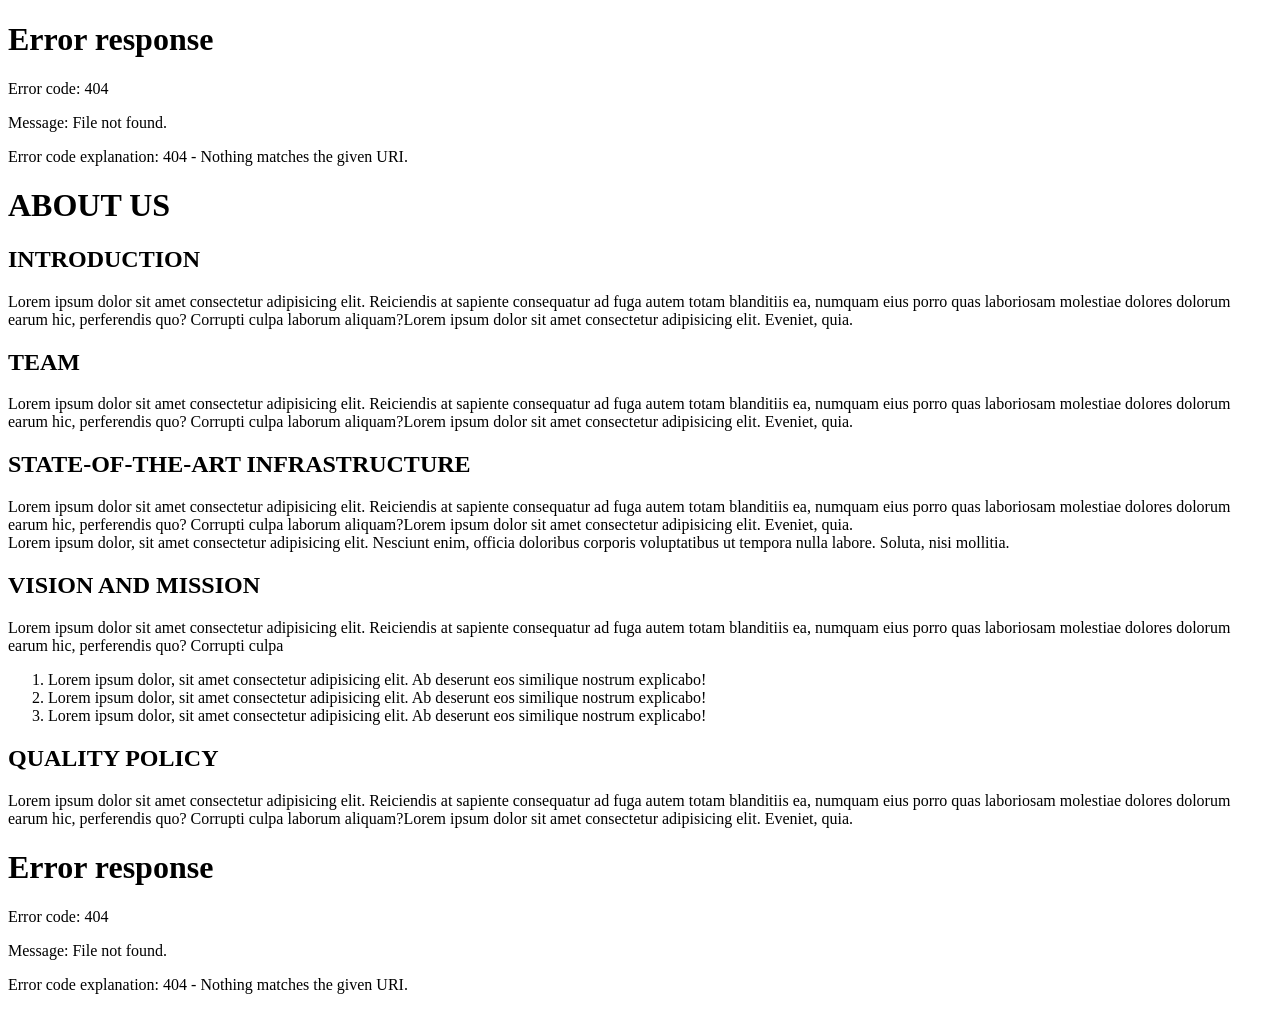
==== pages/about.html @ 2d234e9f "Merge 0f1ab03200b3bc23f11a3f2ecb083822ef0b13b2 into c780873786bf65ef2d71191b10e2ef3bf3914eea" ====
<!DOCTYPE html>
<html lang="en">

<head>
  <meta charset="UTF-8">
  <meta name="viewport" content="width=device-width, initial-scale=1.0">
  <title>Shubham Engineers</title>
  <link rel="stylesheet" href="../CSS/variables.css">
  <link rel="stylesheet" href="../CSS/about.css">
  <!-- Google Fonts -->
  <link rel="preconnect" href="https://fonts.googleapis.com">
  <link rel="preconnect" href="https://fonts.gstatic.com" crossorigin>
  <link
    href="https://fonts.googleapis.com/css2?family=Chakra+Petch:wght@300;500;700&family=Outfit:wght@300;400;700&family=Poppins:wght@100;300;400;600;700&display=swap"
    rel="stylesheet">
    <link rel="stylesheet" href="https://fonts.googleapis.com/css2?family=Material+Symbols+Outlined:opsz,wght,FILL,GRAD@24,400,0,0&icon_names=keyboard_arrow_up" />
  <!-- Favicon -->
  <link rel="apple-touch-icon" sizes="180x180" href="/public/apple-touch-icon.png">
  <link rel="icon" type="image/png" sizes="32x32" href="/public/favicon-32x32.png">
  <link rel="icon" type="image/png" sizes="16x16" href="/public/favicon-16x16.png">
  <link rel="manifest" href="/public/site.webmanifest">

</head>

<body>
  <script>
    // Fetch and insert header content
    fetch('header.html')
      .then(response => response.text())
      .then(content => {
        const header = document.createElement('div');
        header.innerHTML = content;
        document.body.prepend(header);
      });

    // Fetch and insert footer content
    fetch('footer.html')
      .then(response => response.text())
      .then(content => {
        const footer = document.createElement('div');
        footer.innerHTML = content;
        document.body.appendChild(footer);
      });
  </script>
  <h1 class="main-heading">ABOUT US</h1>
  <div class="paragraph">
    <div class="column">
      <div class="column-title">
        <h2>INTRODUCTION</h2>
      </div>
      <p>Lorem ipsum dolor sit amet consectetur adipisicing elit. Reiciendis at sapiente consequatur ad fuga autem totam
        blanditiis ea, numquam eius porro quas laboriosam molestiae dolores dolorum earum hic, perferendis quo? Corrupti
        culpa laborum aliquam?Lorem ipsum dolor sit amet consectetur adipisicing elit. Eveniet, quia.</p>
    </div>
    <div class="column">
      <div class="column-title">
        <h2>TEAM</h2>
      </div>
      <p>Lorem ipsum dolor sit amet consectetur adipisicing elit. Reiciendis at sapiente consequatur ad fuga autem totam
        blanditiis ea, numquam eius porro quas laboriosam molestiae dolores dolorum earum hic, perferendis quo? Corrupti
        culpa laborum aliquam?Lorem ipsum dolor sit amet consectetur adipisicing elit. Eveniet, quia.</p>
    </div>
    <div class="column">
      <div class="column-title">
        <h2>STATE-OF-THE-ART INFRASTRUCTURE</h2>
      </div>
      <p>Lorem ipsum dolor sit amet consectetur adipisicing elit. Reiciendis at sapiente consequatur ad fuga autem totam
        blanditiis ea, numquam eius porro quas laboriosam molestiae dolores dolorum earum hic, perferendis quo? Corrupti
        culpa laborum aliquam?Lorem ipsum dolor sit amet consectetur adipisicing elit. Eveniet, quia.
        <br>
        Lorem ipsum dolor, sit amet consectetur adipisicing elit. Nesciunt enim, officia doloribus corporis voluptatibus
        ut tempora nulla labore. Soluta, nisi mollitia.
      </p>
    </div>
    <div class="column">
      <div class="column-title">
        <h2>VISION AND MISSION</h2>
      </div>
      <p>Lorem ipsum dolor sit amet consectetur adipisicing elit. Reiciendis at sapiente consequatur ad fuga autem totam
        blanditiis ea, numquam eius porro quas laboriosam molestiae dolores dolorum earum hic, perferendis quo? Corrupti
        culpa
      <ol>
        <li>Lorem ipsum dolor, sit amet consectetur adipisicing elit. Ab deserunt eos similique nostrum explicabo!</li>
        <li>Lorem ipsum dolor, sit amet consectetur adipisicing elit. Ab deserunt eos similique nostrum explicabo!</li>
        <li>Lorem ipsum dolor, sit amet consectetur adipisicing elit. Ab deserunt eos similique nostrum explicabo!</li>
      </ol>
      </p>
    </div>
    <div class="column">
      <div class="column-title">
        <h2>QUALITY POLICY</h2>
      </div>
      <p>Lorem ipsum dolor sit amet consectetur adipisicing elit. Reiciendis at sapiente consequatur ad fuga autem totam
        blanditiis ea, numquam eius porro quas laboriosam molestiae dolores dolorum earum hic, perferendis quo? Corrupti
        culpa laborum aliquam?Lorem ipsum dolor sit amet consectetur adipisicing elit. Eveniet, quia.
      </p>
    </div>
  </div>

  <!-- Scroll to Top Button -->
  <button id="backToTopBtn" title="Go to top">
    <span class="material-symbols-outlined">keyboard_arrow_up</span>
    </button>
  <script src="script.js"></script>

  <script src="../script.js"></script>
</body>

</html>
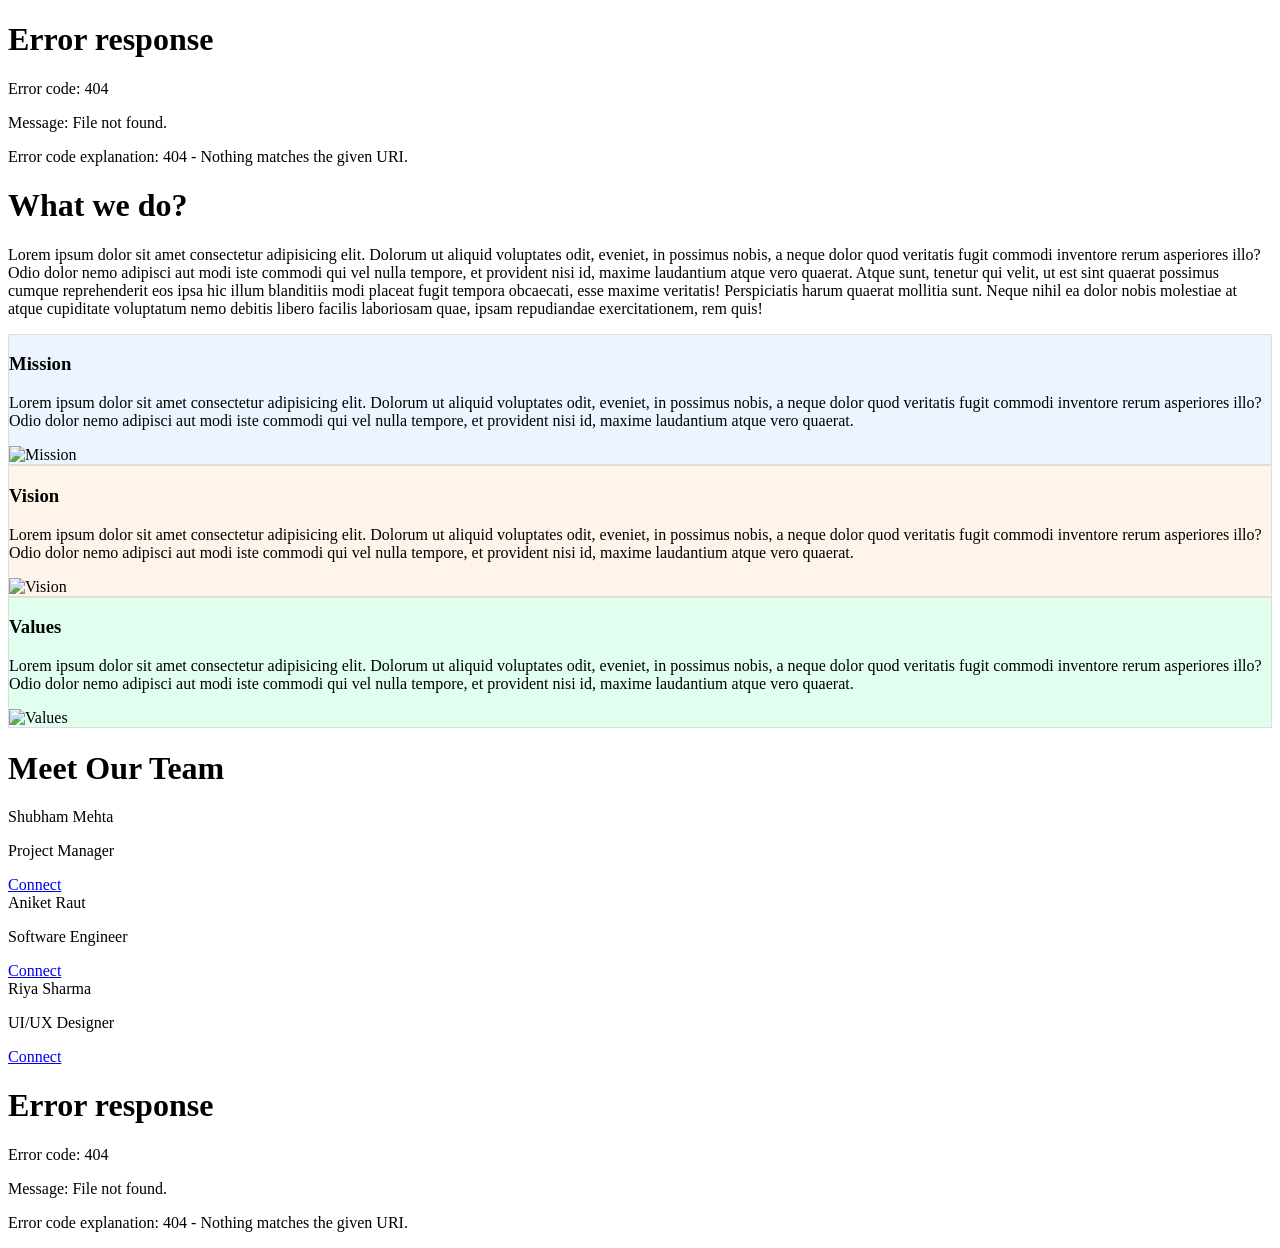
==== commit 84c05f75: "fix: improve form accessibility and clean up scripts" ====
--- a/pages/about.html
+++ b/pages/about.html
@@ -1,109 +1,171 @@
 <!DOCTYPE html>
 <html lang="en">
+  <head>
+    <meta charset="UTF-8" />
+    <meta name="viewport" content="width=device-width, initial-scale=1.0" />
+    <title>Shubham Engineers</title>
+    <link rel="stylesheet" href="../CSS/variables.css" />
+    <link rel="stylesheet" href="../CSS/about.css" />
+    <!-- Google Fonts -->
+    <link rel="preconnect" href="https://fonts.googleapis.com" />
+    <link rel="preconnect" href="https://fonts.gstatic.com" crossorigin />
+    <link
+      href="https://fonts.googleapis.com/css2?family=Chakra+Petch:wght@300;500;700&family=Outfit:wght@300;400;700&family=Poppins:wght@100;300;400;600;700&display=swap"
+      rel="stylesheet"
+    />
+    <link
+      rel="stylesheet"
+      href="https://fonts.googleapis.com/css2?family=Material+Symbols+Outlined:opsz,wght,FILL,GRAD@24,400,0,0&icon_names=keyboard_arrow_up"
+    />
+    <!-- Favicon -->
+    <link
+      rel="apple-touch-icon"
+      sizes="180x180"
+      href="/public/apple-touch-icon.png"
+    />
+    <link
+      rel="icon"
+      type="image/png"
+      sizes="32x32"
+      href="/public/favicon-32x32.png"
+    />
+    <link
+      rel="icon"
+      type="image/png"
+      sizes="16x16"
+      href="/public/favicon-16x16.png"
+    />
+    <link rel="manifest" href="/public/site.webmanifest" />
+  </head>
 
-<head>
-  <meta charset="UTF-8">
-  <meta name="viewport" content="width=device-width, initial-scale=1.0">
-  <title>Shubham Engineers</title>
-  <link rel="stylesheet" href="../CSS/variables.css">
-  <link rel="stylesheet" href="../CSS/about.css">
-  <!-- Google Fonts -->
-  <link rel="preconnect" href="https://fonts.googleapis.com">
-  <link rel="preconnect" href="https://fonts.gstatic.com" crossorigin>
-  <link
-    href="https://fonts.googleapis.com/css2?family=Chakra+Petch:wght@300;500;700&family=Outfit:wght@300;400;700&family=Poppins:wght@100;300;400;600;700&display=swap"
-    rel="stylesheet">
-    <link rel="stylesheet" href="https://fonts.googleapis.com/css2?family=Material+Symbols+Outlined:opsz,wght,FILL,GRAD@24,400,0,0&icon_names=keyboard_arrow_up" />
-  <!-- Favicon -->
-  <link rel="apple-touch-icon" sizes="180x180" href="/public/apple-touch-icon.png">
-  <link rel="icon" type="image/png" sizes="32x32" href="/public/favicon-32x32.png">
-  <link rel="icon" type="image/png" sizes="16x16" href="/public/favicon-16x16.png">
-  <link rel="manifest" href="/public/site.webmanifest">
+  <body>
+    <script>
+      // Fetch and insert header content
+      fetch("header.html")
+        .then((response) => response.text())
+        .then((content) => {
+          const header = document.createElement("div");
+          header.innerHTML = content;
+          document.body.prepend(header);
+        });
 
-</head>
+      // Fetch and insert footer content
+      fetch("footer.html")
+        .then((response) => response.text())
+        .then((content) => {
+          const footer = document.createElement("div");
+          footer.innerHTML = content;
+          document.body.appendChild(footer);
+        });
+    </script>
 
-<body>
-  <script>
-    // Fetch and insert header content
-    fetch('header.html')
-      .then(response => response.text())
-      .then(content => {
-        const header = document.createElement('div');
-        header.innerHTML = content;
-        document.body.prepend(header);
+    <div class="AboutUs">
+      <h1>What we do?</h1>
+      <p>
+        Lorem ipsum dolor sit amet consectetur adipisicing elit. Dolorum ut
+        aliquid voluptates odit, eveniet, in possimus nobis, a neque dolor quod
+        veritatis fugit commodi inventore rerum asperiores illo? Odio dolor nemo
+        adipisci aut modi iste commodi qui vel nulla tempore, et provident nisi
+        id, maxime laudantium atque vero quaerat. Atque sunt, tenetur qui velit,
+        ut est sint quaerat possimus cumque reprehenderit eos ipsa hic illum
+        blanditiis modi placeat fugit tempora obcaecati, esse maxime veritatis!
+        Perspiciatis harum quaerat mollitia sunt. Neque nihil ea dolor nobis
+        molestiae at atque cupiditate voluptatum nemo debitis libero facilis
+        laboriosam quae, ipsam repudiandae exercitationem, rem quis!
+      </p>
+      <div class="msv">
+        <!-- Mission, Vision, Values cards will be generated here -->
+      </div>
+
+      <h1>Meet Our Team</h1>
+      <div class="teamcard-container">
+        <div class="teamcard-card">
+          <div class="teamcard-image"></div>
+          <div class="teamcard-info">
+            <span>Shubham Mehta</span>
+            <p>Project Manager</p>
+          </div>
+          <a href="#" class="teamcard-button">Connect</a>
+        </div>
+
+        <div class="teamcard-card">
+          <div class="teamcard-image"></div>
+          <div class="teamcard-info">
+            <span>Aniket Raut</span>
+            <p>Software Engineer</p>
+          </div>
+          <a href="#" class="teamcard-button">Connect</a>
+        </div>
+
+        <div class="teamcard-card">
+          <div class="teamcard-image"></div>
+          <div class="teamcard-info">
+            <span>Riya Sharma</span>
+            <p>UI/UX Designer</p>
+          </div>
+          <a href="#" class="teamcard-button">Connect</a>
+        </div>
+      </div>
+    </div>
+
+    <!-- Scroll to Top Button -->
+    <button id="backToTopBtn" title="Go to top">
+      <span class="material-symbols-outlined">keyboard_arrow_up</span>
+    </button>
+    <script>
+      const msvData = [
+        {
+          title: "Mission",
+          description:
+            " Lorem ipsum dolor sit amet consectetur adipisicing elit. Dolorum ut aliquid voluptates odit, eveniet, in possimus nobis, a neque dolor quod veritatis fugit commodi inventore rerum asperiores illo? Odio dolor nemo adipisci aut modi iste commodi qui vel nulla tempore, et provident nisi id, maxime laudantium atque vero quaerat.",
+          img: "../pic/AboutUs/mission.png",
+          primaryColor: "rgb(236,245,255)",
+          hoverColor: "rgb(218,242,255)",
+        },
+        {
+          title: "Vision",
+          description:
+            " Lorem ipsum dolor sit amet consectetur adipisicing elit. Dolorum ut aliquid voluptates odit, eveniet, in possimus nobis, a neque dolor quod veritatis fugit commodi inventore rerum asperiores illo? Odio dolor nemo adipisci aut modi iste commodi qui vel nulla tempore, et provident nisi id, maxime laudantium atque vero quaerat.",
+          img: "../pic/AboutUs/vision.png",
+          primaryColor: "rgb(255,244,233)",
+          hoverColor: "rgb(255,239,210)",
+        },
+        {
+          title: "Values",
+          description:
+            " Lorem ipsum dolor sit amet consectetur adipisicing elit. Dolorum ut aliquid voluptates odit, eveniet, in possimus nobis, a neque dolor quod veritatis fugit commodi inventore rerum asperiores illo? Odio dolor nemo adipisci aut modi iste commodi qui vel nulla tempore, et provident nisi id, maxime laudantium atque vero quaerat.",
+          img: "../pic/AboutUs/values.png",
+          primaryColor: "rgb(225,255,239)",
+          hoverColor: "rgb(211,255,238)",
+        },
+      ];
+
+      const msvContainer = document.querySelector(".msv");
+
+      msvData.forEach((aspect, index) => {
+        const msvItem = document.createElement("div");
+        msvItem.className = "msv-item";
+        msvItem.style.backgroundColor = aspect.primaryColor;
+        msvItem.style.border = "1px solid #ddd";
+
+        msvItem.innerHTML = `
+        <h3>${aspect.title}</h3>
+        <p>${aspect.description}</p>
+        <img src="${aspect.img}" alt="${aspect.title}" style="width:100px; height:100px;">
+      `;
+
+        msvItem.addEventListener("mouseenter", () => {
+          msvItem.style.backgroundColor = aspect.hoverColor;
+        });
+
+        msvItem.addEventListener("mouseleave", () => {
+          msvItem.style.backgroundColor = aspect.primaryColor;
+        });
+
+        msvContainer.appendChild(msvItem);
       });
+    </script>
 
-    // Fetch and insert footer content
-    fetch('footer.html')
-      .then(response => response.text())
-      .then(content => {
-        const footer = document.createElement('div');
-        footer.innerHTML = content;
-        document.body.appendChild(footer);
-      });
-  </script>
-  <h1 class="main-heading">ABOUT US</h1>
-  <div class="paragraph">
-    <div class="column">
-      <div class="column-title">
-        <h2>INTRODUCTION</h2>
-      </div>
-      <p>Lorem ipsum dolor sit amet consectetur adipisicing elit. Reiciendis at sapiente consequatur ad fuga autem totam
-        blanditiis ea, numquam eius porro quas laboriosam molestiae dolores dolorum earum hic, perferendis quo? Corrupti
-        culpa laborum aliquam?Lorem ipsum dolor sit amet consectetur adipisicing elit. Eveniet, quia.</p>
-    </div>
-    <div class="column">
-      <div class="column-title">
-        <h2>TEAM</h2>
-      </div>
-      <p>Lorem ipsum dolor sit amet consectetur adipisicing elit. Reiciendis at sapiente consequatur ad fuga autem totam
-        blanditiis ea, numquam eius porro quas laboriosam molestiae dolores dolorum earum hic, perferendis quo? Corrupti
-        culpa laborum aliquam?Lorem ipsum dolor sit amet consectetur adipisicing elit. Eveniet, quia.</p>
-    </div>
-    <div class="column">
-      <div class="column-title">
-        <h2>STATE-OF-THE-ART INFRASTRUCTURE</h2>
-      </div>
-      <p>Lorem ipsum dolor sit amet consectetur adipisicing elit. Reiciendis at sapiente consequatur ad fuga autem totam
-        blanditiis ea, numquam eius porro quas laboriosam molestiae dolores dolorum earum hic, perferendis quo? Corrupti
-        culpa laborum aliquam?Lorem ipsum dolor sit amet consectetur adipisicing elit. Eveniet, quia.
-        <br>
-        Lorem ipsum dolor, sit amet consectetur adipisicing elit. Nesciunt enim, officia doloribus corporis voluptatibus
-        ut tempora nulla labore. Soluta, nisi mollitia.
-      </p>
-    </div>
-    <div class="column">
-      <div class="column-title">
-        <h2>VISION AND MISSION</h2>
-      </div>
-      <p>Lorem ipsum dolor sit amet consectetur adipisicing elit. Reiciendis at sapiente consequatur ad fuga autem totam
-        blanditiis ea, numquam eius porro quas laboriosam molestiae dolores dolorum earum hic, perferendis quo? Corrupti
-        culpa
-      <ol>
-        <li>Lorem ipsum dolor, sit amet consectetur adipisicing elit. Ab deserunt eos similique nostrum explicabo!</li>
-        <li>Lorem ipsum dolor, sit amet consectetur adipisicing elit. Ab deserunt eos similique nostrum explicabo!</li>
-        <li>Lorem ipsum dolor, sit amet consectetur adipisicing elit. Ab deserunt eos similique nostrum explicabo!</li>
-      </ol>
-      </p>
-    </div>
-    <div class="column">
-      <div class="column-title">
-        <h2>QUALITY POLICY</h2>
-      </div>
-      <p>Lorem ipsum dolor sit amet consectetur adipisicing elit. Reiciendis at sapiente consequatur ad fuga autem totam
-        blanditiis ea, numquam eius porro quas laboriosam molestiae dolores dolorum earum hic, perferendis quo? Corrupti
-        culpa laborum aliquam?Lorem ipsum dolor sit amet consectetur adipisicing elit. Eveniet, quia.
-      </p>
-    </div>
-  </div>
-
-  <!-- Scroll to Top Button -->
-  <button id="backToTopBtn" title="Go to top">
-    <span class="material-symbols-outlined">keyboard_arrow_up</span>
-    </button>
-  <script src="script.js"></script>
-
-  <script src="../script.js"></script>
-</body>
-
-</html>+    <script src="../script.js"></script>
+  </body>
+</html>
